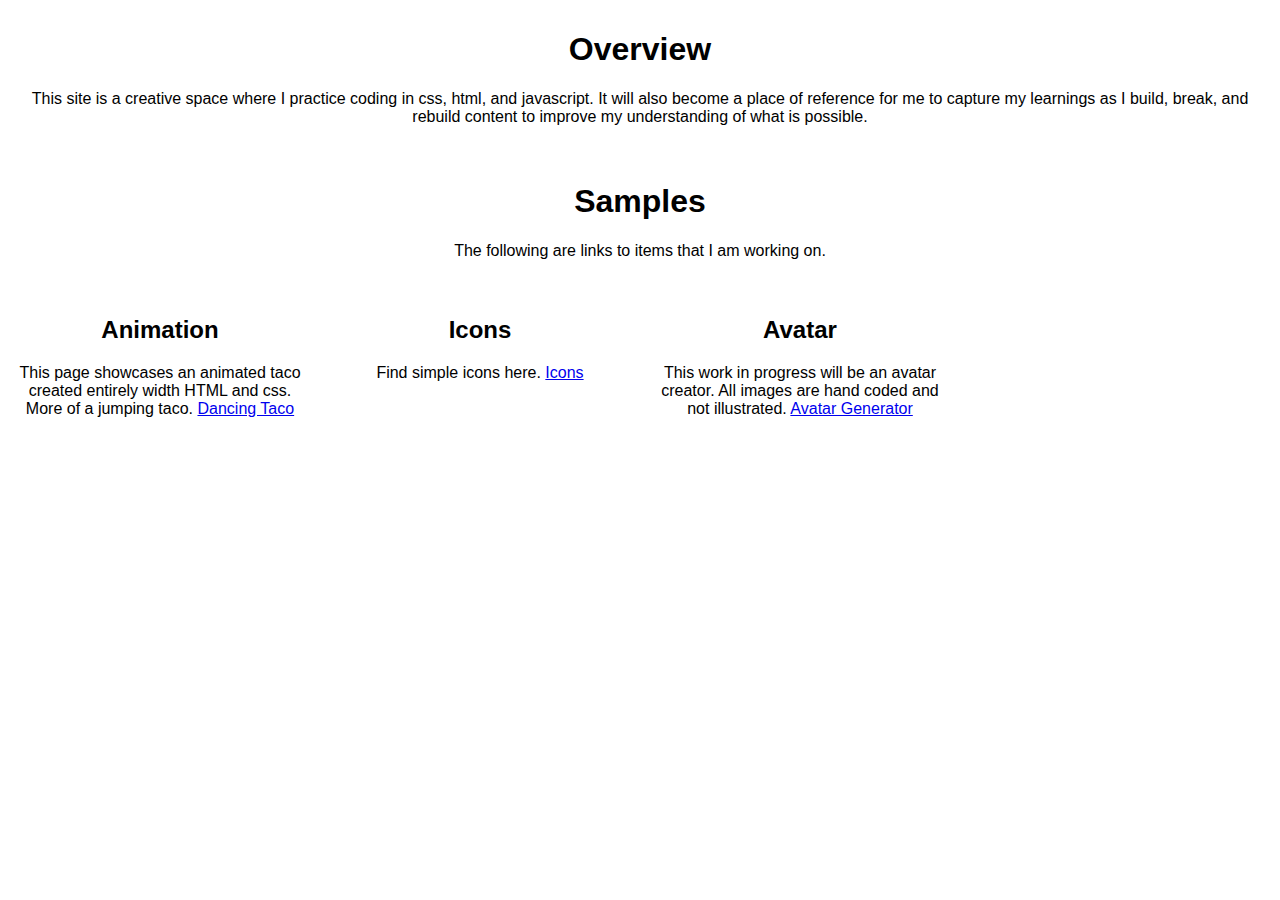
==== index.html @ 956066f1 "home page" ====
<!DOCTYPE html>
<html>
<head>
    <title>Michael Lo | Workshop</title>
    <link rel="stylesheet" type="text/css" href="css/responsive.css">
    <link rel="stylesheet" type="text/css" href="css/general.css">
</head>
    <body>
      <div class="col12">
        <section>
          <h1>Overview</h1>
          <p>
            This site is a creative space where I practice coding in css,
            html, and javascript. It will also become a place of reference
            for me to capture my learnings as I build, break, and rebuild
            content to improve my understanding of what is possible.
          </p>
        </section>
      </div>
      <div class="col12">
        <section>
          <h1>Samples</h1>
          <p>
            The following are links to items that I am working on.
          </p>
        </section>
      </div>
      <div class="col4">
        <section>
          <h2>Animation</h2>
          <p>
            This page showcases an animated taco created entirely width
            HTML and css. More of a jumping taco.
            <a href="dancing-taco.html">Dancing Taco</a>
          </p>
        </section>
      </div>
      <div class="col4">
        <section>
          <h2>Icons</h2>
          <p>
            Find simple icons here.
            <a href="icons.html">Icons</a>
          </p>
        </section>
      </div>
      <div class="col4">
        <section>
          <h2>Avatar</h2>
          <p>
            This work in progress will be an avatar creator. All images
            are hand coded and not illustrated.
            <a href="avatar.html">Avatar Generator</a>
          </p>
        </section>
      </div>
    </body>
</html>
---- css/responsive.css ----
/******* Responsive *******/
body{margin:0px;}
.col1,.col2,.col3,.col4,.col6,.col8,.col9,.col12{
	float:left;
	vertical-align: top;
	width:calc(100% - 20px);
	margin:10px;
	text-align:left;
}

@media only screen and (min-width: 960px) {
	.col1{width:60px}
	.col2{width:140px}
	.col3{width:220px}
	.col4{width:300px}
	.col6{width:460px}
	.col8{width:620px}
	.col9{width:700px}

	main,header{margin:auto}
}

@media only screen and (min-width: 600px) {
}
---- css/general.css ----
body{
  font-family:arial;
}
[class*="col"]{
  text-align:center;
  margin-bottom:10px;
}
[class*="container"]{
  padding:20px;
  border: solid 5px lightgray;
}
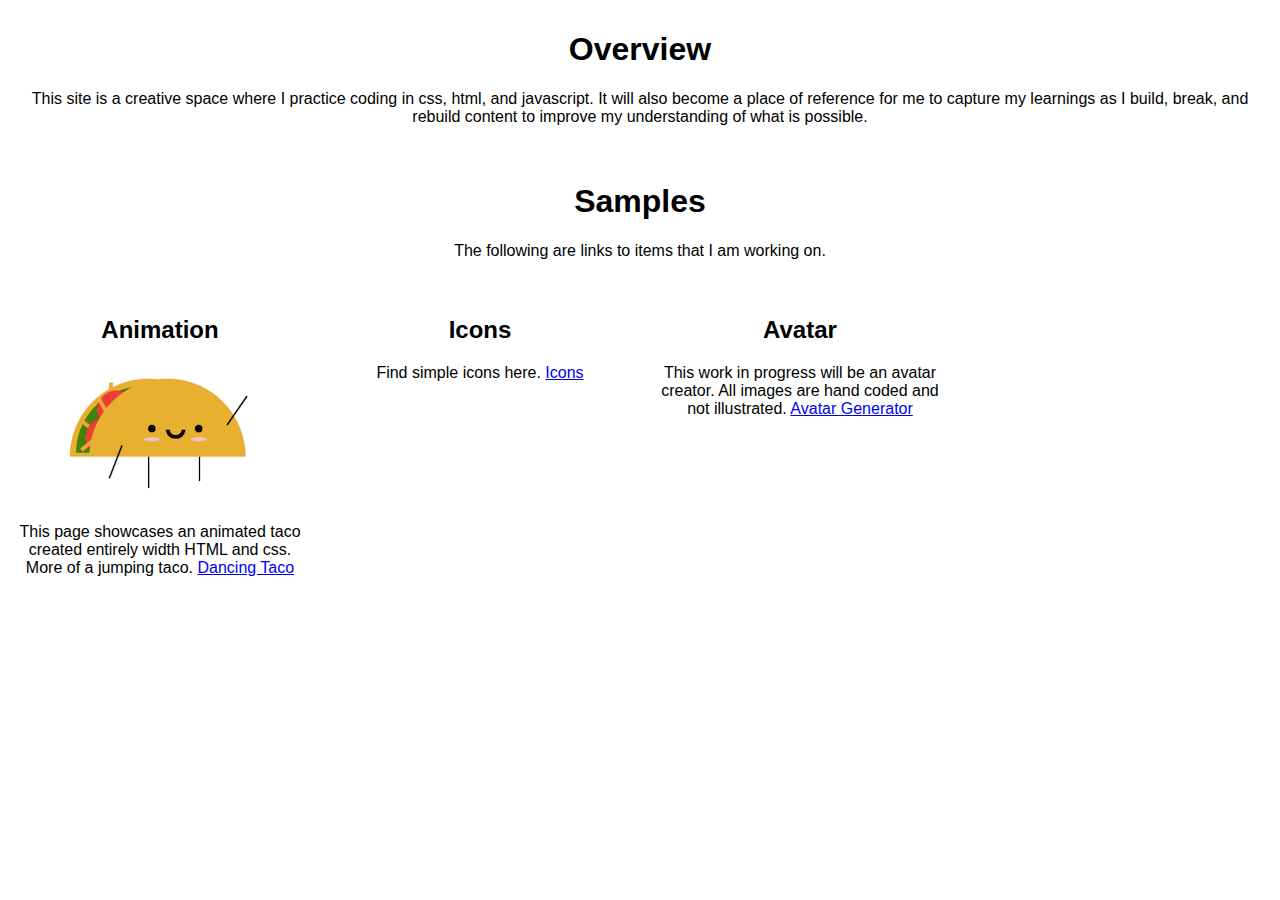
==== commit 6093d91a: "Adjusted responsive Added dancing taco thumbnail" ====
--- a/index.html
+++ b/index.html
@@ -25,9 +25,10 @@
           </p>
         </section>
       </div>
-      <div class="col4">
+      <div class="col3">
         <section>
           <h2>Animation</h2>
+          <img src="images/dancing_taco.png">
           <p>
             This page showcases an animated taco created entirely width
             HTML and css. More of a jumping taco.
@@ -35,7 +36,7 @@
           </p>
         </section>
       </div>
-      <div class="col4">
+      <div class="col3">
         <section>
           <h2>Icons</h2>
           <p>
@@ -44,7 +45,7 @@
           </p>
         </section>
       </div>
-      <div class="col4">
+      <div class="col3">
         <section>
           <h2>Avatar</h2>
           <p>
--- a/css/responsive.css
+++ b/css/responsive.css
@@ -8,17 +8,25 @@
 	text-align:left;
 }
 
-@media only screen and (min-width: 960px) {
-	.col1{width:60px}
-	.col2{width:140px}
-	.col3{width:220px}
-	.col4{width:300px}
-	.col6{width:460px}
-	.col8{width:620px}
-	.col9{width:700px}
+@media only screen and (min-width: 400px) {
+	.col1,.col2,.col3,.col4{
+		width:calc(50% - 20px);}
+	main,header{margin:auto}
 
+@media only screen and (min-width: 800px) {
+	.col1{width:calc(8.3% - 20px);}
+	.col2{width:calc(16.6% - 20px);}
+	.col3{width:calc(25% - 20px);}
+	.col4{width:calc(33.3% - 20px);}
+	.col5{width:calc(41.6% - 20px);}
+	.col6{width:calc(50% - 20px);}
+	.col8{width:calc(66.6% - 20px);}
+	.col9{width:calc(75% - 20px);}
+	.col10{width:calc(83.3% - 20px);}
+	.col11{width:calc(91.6% - 20px);}
 	main,header{margin:auto}
 }
 
+}
 @media only screen and (min-width: 600px) {
 }
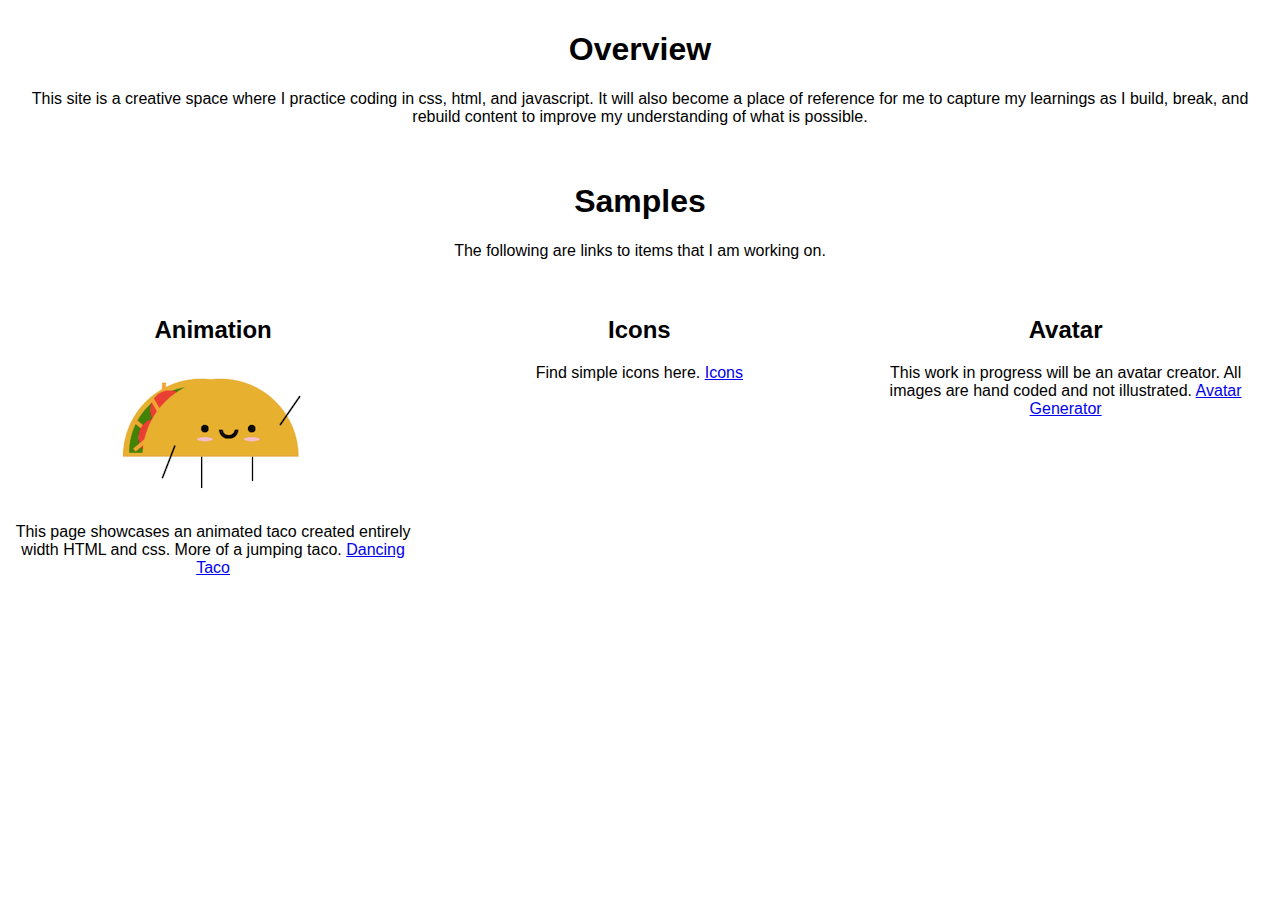
==== commit 31c71697: "added breadcrumb navigation" ====
--- a/index.html
+++ b/index.html
@@ -25,7 +25,7 @@
           </p>
         </section>
       </div>
-      <div class="col3">
+      <div class="col4">
         <section>
           <h2>Animation</h2>
           <img src="images/dancing_taco.png">
@@ -36,7 +36,7 @@
           </p>
         </section>
       </div>
-      <div class="col3">
+      <div class="col4">
         <section>
           <h2>Icons</h2>
           <p>
@@ -45,7 +45,7 @@
           </p>
         </section>
       </div>
-      <div class="col3">
+      <div class="col4">
         <section>
           <h2>Avatar</h2>
           <p>
